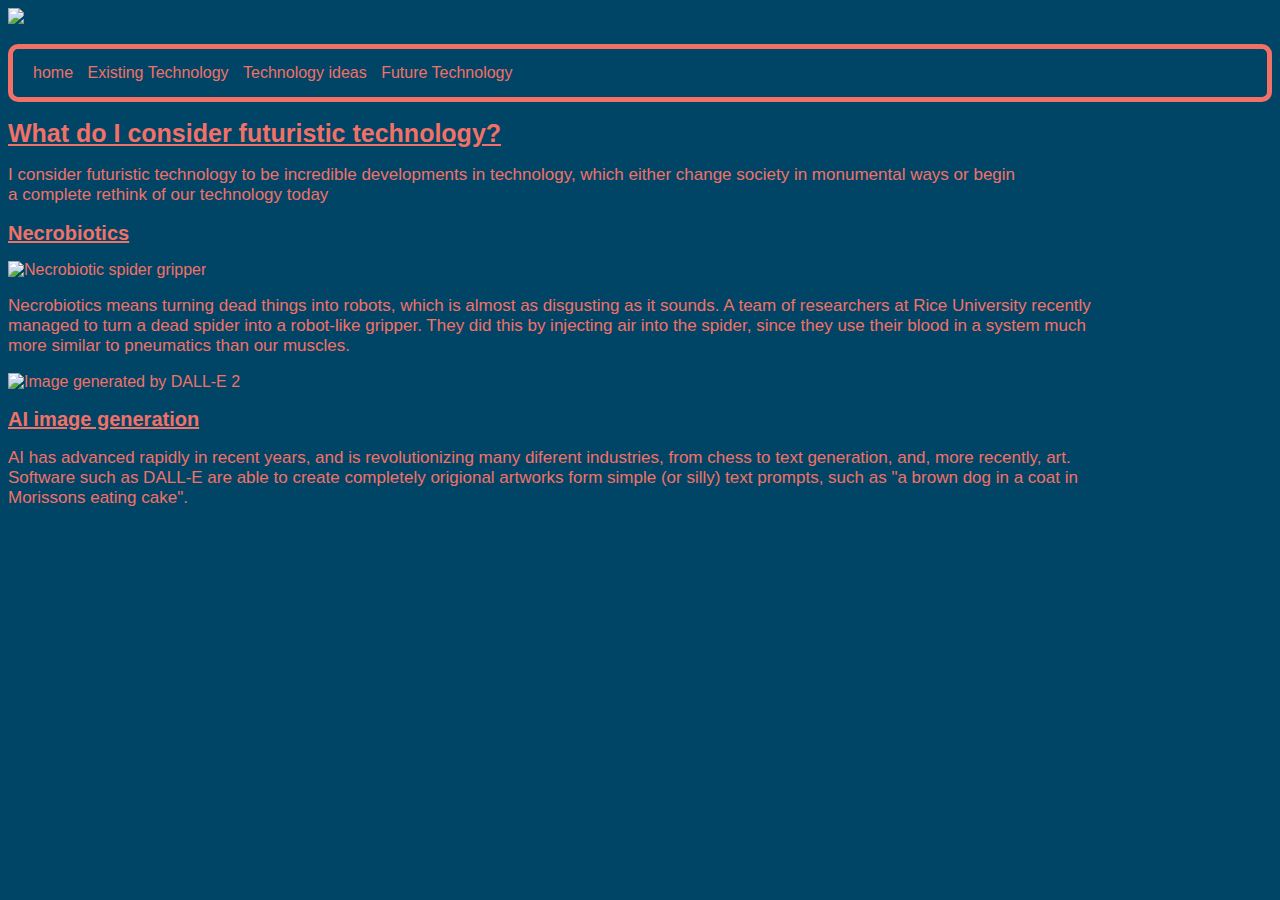
==== existing-tech.html @ bda6e55a "Upload Website Files" ====
<!DOCTYPE html>
<html>
	<head>
		<title>Technology of the Future - Home</title>
		<link type="text/css" rel="stylesheet" href="styles.css"/>
		<meta charset="utf-8"/>
	</head>
	<body>
	  <header>
			<nav>
                <a href="index.html"><img src='images/logo.gif' id='logo'></a>
				<ul>
                <li><a href="index.html">home</a></li>
			    <li><a href="existing-tech.html">Existing Technology</a></li>
			    <li><a href="tech-ideas.html">Technology ideas</a></li>
                <li><a href="future-tech.html">Future Technology</a></li>
				</ul>
			</nav>
	  </header>
    <main>
          
          <h1>What do I consider futuristic technology?</h1>
          
          <p>I consider futuristic technology to be incredible developments in technology, which either
          change society in monumental ways or begin<br>a complete rethink of our technology today</p>
          
          
          <h2>Necrobiotics</h2>
          
      <img src="images/spider2.jpg" alt="Necrobiotic spider gripper" height="375" width="505">
          
      <p>Necrobiotics means turning dead things into robots, which is almost as
          disgusting as it sounds. A team of researchers at Rice University recently<br>managed to turn a dead
          spider into a robot-like gripper. They did this by injecting air into the spider, since they
          use their blood in a system much<br>more similar to pneumatics than our muscles.</p>
          
      <img src="images/aiImage.jpg" alt="Image generated by DALL-E 2" height="300" width="450">
      <h2 class="rightSideP">AI image generation</h2>
          
      <p>AI has advanced rapidly in recent years, and is revolutionizing many diferent industries, from
      chess to text generation, and, more recently, art.<br>Software such as DALL-E are able to create
      completely origional artworks form simple (or silly) text prompts, such as "a brown dog in a coat in<br>
      Morissons eating cake".</p>
          
    </main>
	  <footer>
          
	  </footer>
	</body>
</html>
---- styles.css ----
body {
  background-color: #004466;
  font-family: "comfortaa", sans-serif;
  color: #F27166;
}

h1 {
  color: #F27166;
  font-size: 25px;
  text-decoration-line: underline;
}

h2 {
  color: #F27166;
  font-size: 20px;
  text-decoration-line: underline;
}

p{
    font-size: 17px;
}

a{
  size: "9pxs";
}

.contentImg{
    border: 2px solid #F27166;
    border-radius: 7.5px;
	margin-right: 10px;
}

nav ul {
  border-style: solid;
  border-color: #F27166;
  border-width: 5px;
  padding: 15px;
  border-radius: 10px;
}

nav ul li {
      list-style-type: none;
      display: inline;
      margin-right: 5px;
      margin-left: 5px;
      color: #F27166;
}

  nav ul li a {
      text-decoration: none;
      color: #F27166;
      /*border: 2px solid #F27166;/*
      border-radius: 7.5px;
      padding: 5px;
  }

nav ul li:hover{
    margin-right: 3px;
    margin-left: 3px;
}

nav ul li a:hover{
  border: 4px solid #15BFBF;
  color: #15BFBF;
}

#nav-location{
  border: 1px solid White;
  padding: 5px;
}

nav ul li p{
  border: 1px solid white;
}

.stylishBox {
  background-color: #87CEFA;
  color: #A52A2A;
  border-style: solid;
  border-width: 2px;
  border-color: #F5FFFA;
  border-radius: 10px;
}

.someSpacing {
  padding: 10px;
  margin-top: 20px;
}

#logo{
    border: 5px solid #F27166;
    border-radius: 7.5px;
}

#logo:hover{
    border: 5px solid #15BFBF;
}

/*.rightSideP{
	float:middle;
}

.leftSideImg{
	float:left;
}
*/
.footA{
	font-size: 5px
}

#indexButton{
	height: 28px;
	width: 76;
}

#indexButton:hover{
	content: url('images/indexButtonAlt.png')
}
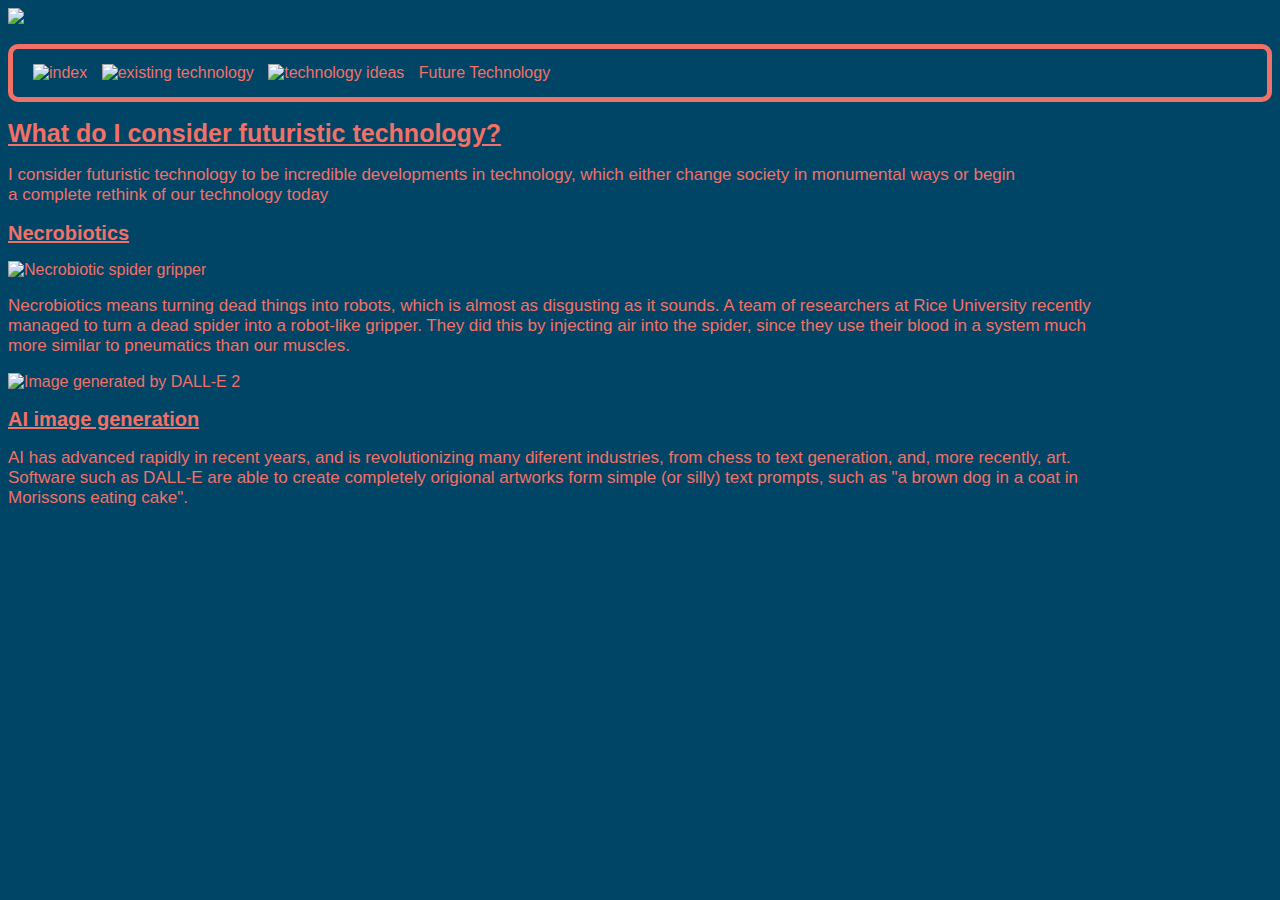
==== commit 9aa3a3d5: "Add files via upload" ====
--- a/existing-tech.html
+++ b/existing-tech.html
@@ -10,9 +10,12 @@
 			<nav>
                 <a href="index.html"><img src='images/logo.gif' id='logo'></a>
 				<ul>
-                <li><a href="index.html">home</a></li>
-			    <li><a href="existing-tech.html">Existing Technology</a></li>
-			    <li><a href="tech-ideas.html">Technology ideas</a></li>
+                <li><a href="index.html"><img src="images/indexButton.png" alt="index"
+                  id="indexButton"></a></li>
+			    <li><a href="existing-tech.html"><img src="images/existingTechnology.png"
+                  alt="existing technology" id="existingTechnology"></a></li>
+			    <li><a href="tech-ideas.html"><img src="images/technologyIdeas.png"
+                  alt="technology ideas" id="technologyIdeas"></a></li>
                 <li><a href="future-tech.html">Future Technology</a></li>
 				</ul>
 			</nav>
--- a/styles.css
+++ b/styles.css
@@ -116,3 +116,21 @@
 #indexButton:hover{
 	content: url('images/indexButtonAlt.png')
 }
+
+#existingTechnology{
+	height: 28px;
+	width: 320px;
+}
+
+#existingTechnology:hover{
+	content: url('images/existingTechnologyAlt.png')
+}
+
+#technologyIdeas{
+	height: 28px;
+	width: 268px;
+}
+
+#technologyIdeas:hover{
+	content: url('images/technologyIdeasAlt.png')
+}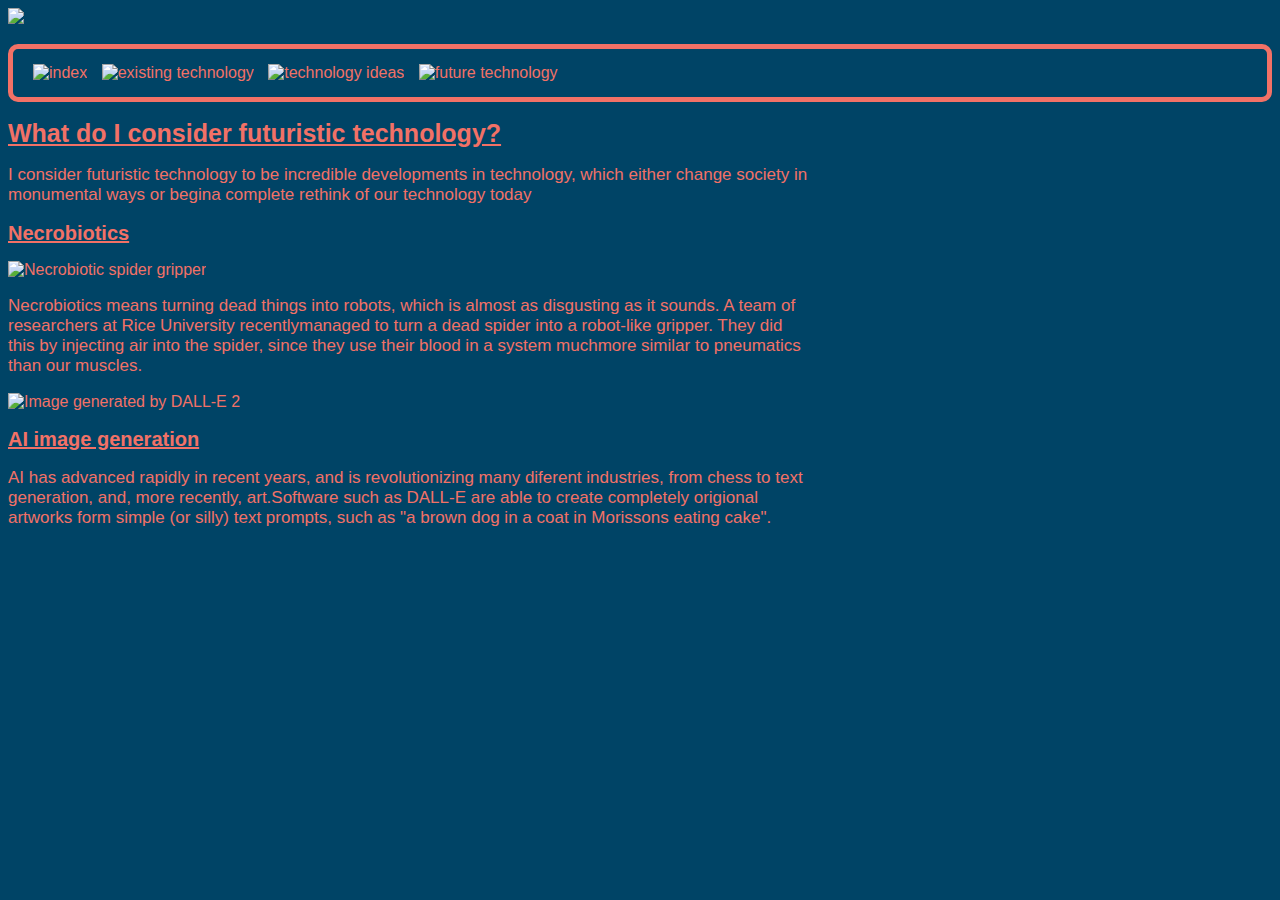
==== commit 126e3e69: "Add files via upload" ====
--- a/existing-tech.html
+++ b/existing-tech.html
@@ -16,7 +16,8 @@
                   alt="existing technology" id="existingTechnology"></a></li>
 			    <li><a href="tech-ideas.html"><img src="images/technologyIdeas.png"
                   alt="technology ideas" id="technologyIdeas"></a></li>
-                <li><a href="future-tech.html">Future Technology</a></li>
+                <li><a href="future-tech.html"><img src="images/futureTech.png"
+                  alt="future technology" id="futureTech"></a></li>
 				</ul>
 			</nav>
 	  </header>
@@ -25,7 +26,7 @@
           <h1>What do I consider futuristic technology?</h1>
           
           <p>I consider futuristic technology to be incredible developments in technology, which either
-          change society in monumental ways or begin<br>a complete rethink of our technology today</p>
+          change society in monumental ways or begina complete rethink of our technology today</p>
           
           
           <h2>Necrobiotics</h2>
@@ -33,16 +34,16 @@
       <img src="images/spider2.jpg" alt="Necrobiotic spider gripper" height="375" width="505">
           
       <p>Necrobiotics means turning dead things into robots, which is almost as
-          disgusting as it sounds. A team of researchers at Rice University recently<br>managed to turn a dead
+          disgusting as it sounds. A team of researchers at Rice University recentlymanaged to turn a dead
           spider into a robot-like gripper. They did this by injecting air into the spider, since they
-          use their blood in a system much<br>more similar to pneumatics than our muscles.</p>
+          use their blood in a system muchmore similar to pneumatics than our muscles.</p>
           
       <img src="images/aiImage.jpg" alt="Image generated by DALL-E 2" height="300" width="450">
       <h2 class="rightSideP">AI image generation</h2>
           
       <p>AI has advanced rapidly in recent years, and is revolutionizing many diferent industries, from
-      chess to text generation, and, more recently, art.<br>Software such as DALL-E are able to create
-      completely origional artworks form simple (or silly) text prompts, such as "a brown dog in a coat in<br>
+      chess to text generation, and, more recently, art.Software such as DALL-E are able to create
+      completely origional artworks form simple (or silly) text prompts, such as "a brown dog in a coat in
       Morissons eating cake".</p>
           
     </main>
--- a/styles.css
+++ b/styles.css
@@ -18,6 +18,7 @@
 
 p{
     font-size: 17px;
+	max-width: 800px
 }
 
 a{
@@ -133,4 +134,13 @@
 
 #technologyIdeas:hover{
 	content: url('images/technologyIdeasAlt.png')
+}
+
+#futureTech{
+	height: 28px;
+	width: 284px;
+}
+
+#futureTech:hover{
+	content: url('images/futureTechAlt.png')
 }